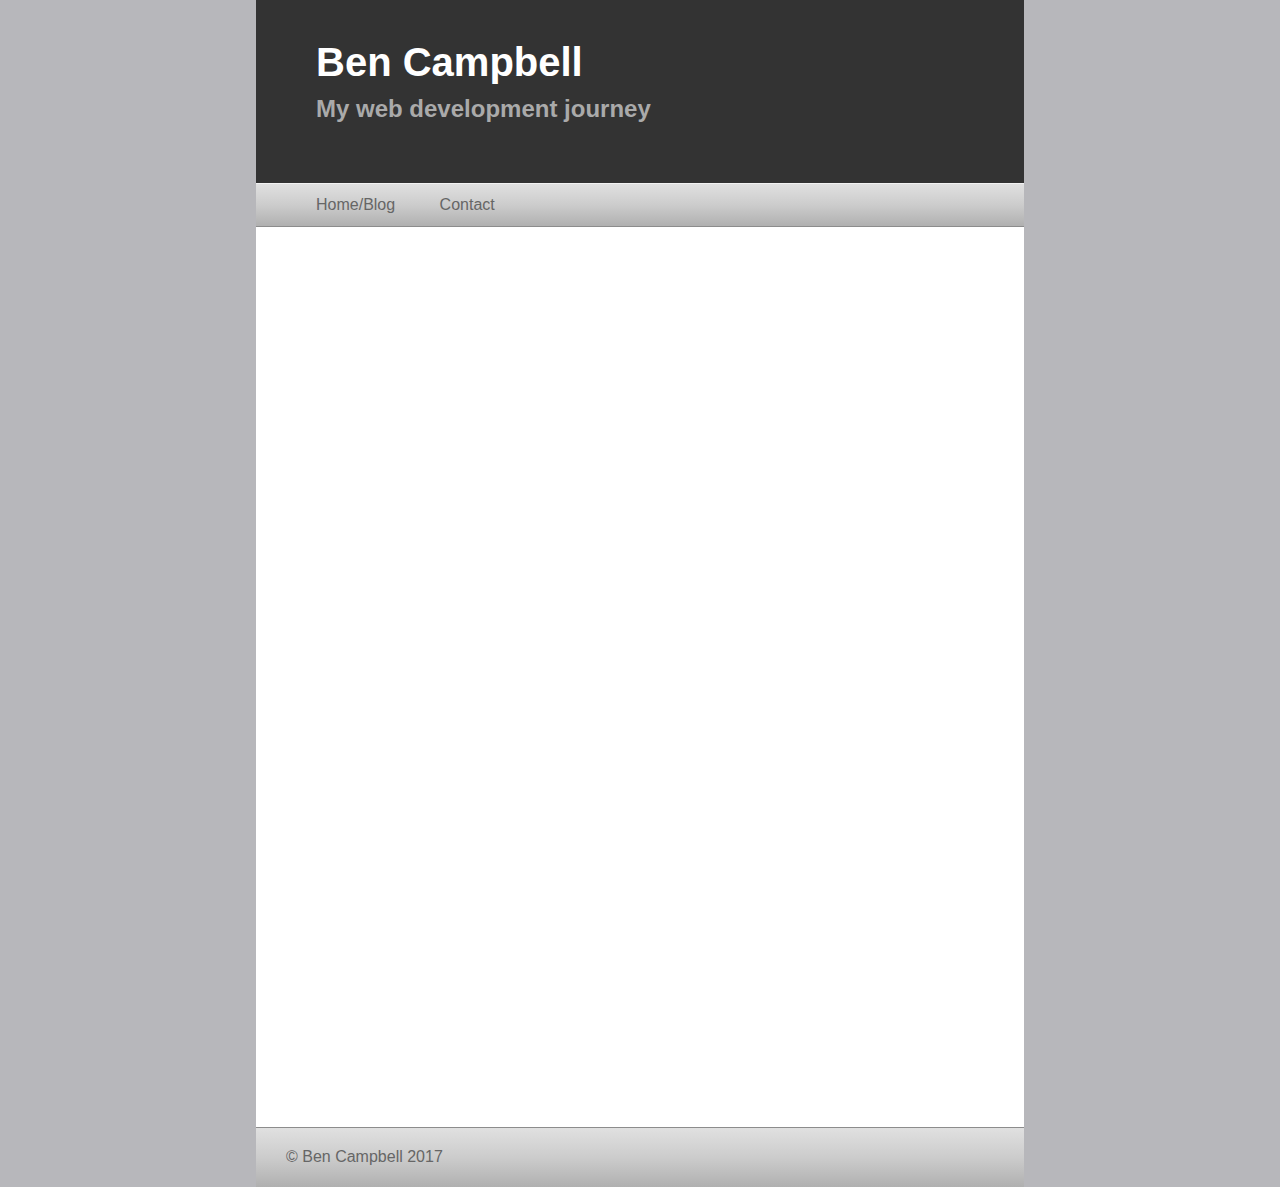
==== contact.html @ 7d6cd6bd "CSS changes" ====
<!DOCTYPE html>

<html>

<head>

	<title>Contact Me - Ben Campbell</title>

	<link href="style.css" rel="stylesheet" type="text/css">
	<meta name="viewport" content="width=device-width, initial-scale=1">
	
</head>

<body>

	<header>

		<h1>Ben Campbell</h1>

		<h2>My web development journey</h2>

	</header>

	<nav>
		<ul>
			<li><a href="index.html">Home/Blog</a></li>
			<li><a href="contact.html">Contact</a></li>
		</ul>
	</nav>

	<div id="main">

		<div id="leftside">

			<div class="content_box">
			
				<iframe height="593" allowtransparency="true" frameborder="0" scrolling="no" style="width:100%;border:none" src="https://bencampbell.wufoo.co.uk/embed/z1k8ughn0j24dwq/"></iframe>
				<div id="wuf-adv" style="font-family:inherit;font-size: small;color:#a7a7a7;text-align:center;display:block;"></div>

			</div>

		</div>

		<div id="rightside">

		</div>

	</div>

	<footer>

		<p class="copyright">&copy; Ben Campbell 2017</p>

		<!--<script src="https://ajax.googleapis.com/ajax/libs/jquery/3.2.1/jquery.min.js"></script>
		<script type="text/javascript" src="script.js"></script>-->

	</footer>

</body>

</html>
---- style.css ----
html {
	box-sizing: border-box;
	min-height: 101%;
    position: relative;
 }

* {
	font-family: "Lato", "Verdana", "Helvetica", sans-serif;
	margin: 0;
	padding: 0;
}

*, *:before, *:after {
	box-sizing: inherit;
}

body {
	margin: 0 0 60px; /* bottom = footer height */
}

header {
	background-color: #333;
	width: 100%;
}

h1 {
	color: white;
	font-size: 32px;
	padding-top: 30px;
	padding-left: 30px;
}

h2 {
	color: #aaa;
	font-size: 16px;
	padding-top: 5px;
	padding-bottom: 30px;
	padding-left: 30px;
}

nav ul {
	background: linear-gradient(#e0e0e0,#cccccc,#b0b0b0);
	border-top: 1px solid #f2f2f2;
    border-bottom: 1px solid #8c8c8c;
	list-style-type: none;
	padding-left: 10px;
	width: 100%;
}

nav li {
	display: inline;
}

nav li a {
	color: #666;
	display: inline-block;
	font-size: 16px;
	padding: 12px 20px 12px 20px;
	text-decoration: none;
}

nav li a:hover {
	color: black;
}

hr {
	border-color: #2db92d;
	margin-left: auto;
	margin-right: auto;
	opacity: 0.8;
	width: 90%;
}

#main a {
	color: #0066cc;
	text-decoration: none;
}

#main a:hover {
	text-decoration: underline;
}

#main a:visited {
	color: #551A8B;
}

#rightside {
		display: none;
}

#leftside {
	width: 100%;
}

.content_box {
	margin: auto;
	margin-top: 35px;
	padding: 15px;
	padding-bottom: 50px;
	width: 90%;
}

.post_header {
	font-size: 24px;
	font-weight: bold;
}

.post_date {
	color: #333;
	font-size: 16px;
}

.post {
	color: #4d4d4d;
	font-size: 16px;
}

footer {
	background: linear-gradient(#e0e0e0,#cccccc,#b0b0b0);
	bottom: 0;
	border-top: 1px solid #8c8c8c;
	height: 60px;
	left: 0;
	position: absolute;
    width: 100%;
}

.copyright {
	color: #666;
	font-size: 16px;
	padding-top: 20px;
	padding-left: 30px;
}


/* Desktop styling */


@media (min-width:1025px) {

	body {
		background-color: #b7b7bb;
		margin: 0 0 60px; /* bottom = footer height */
	}

	header {
		margin: auto;
		width: 60%;
	}

	h1 {
		font-size: 40px;
		padding-top: 40px;
		padding-left: 60px;
	}

	h2 {
		font-size: 24px;
		padding-top: 10px;
		padding-bottom: 60px;
		padding-left: 60px;
	}

	nav ul {
		margin: auto;
		padding-left: 40px;
		width: 60%;
	}

	nav li a {
		font-size: 16px;
		padding: 12px 20px 12px 20px;
	}

	#main {
		display: flex;
		margin: auto;
		min-height: 100vh;
		width: 60%;
	}

	#leftside {
		background-color: white;
		display: inline;
		float: left;
		width: 60%;
	}

	.content_box {
		margin-top: 20px;
		padding-bottom: 35px;
		width: 90%;
	}

	.post_header {
		font-size: 24px;
		font-weight: bold;
	}

	.post_date {
		font-size: 16px;
	}

	.post {
		font-size: 18px;
	}

	#rightside {
		background-color: white;
		display: inline;
		float: right;
		width: 40%;
	}

	.sidebar {
		border: 1px solid #8c8c8c;
		border-radius: 2px;
		margin-left: 25px;
		margin-top: 20px;
		padding: 15px;
		width: 90%;
	}

	.sidebar_header {
		font-size: 24px;
		font-weight: bold;
	}

	.sidebar ul {
		list-style-type: none;
		margin-top: 10px;
	}

	.sidebar ul li {
		padding: 3px;
	}	

	footer {
		width: 60%;
		left: 20%;
	}

}
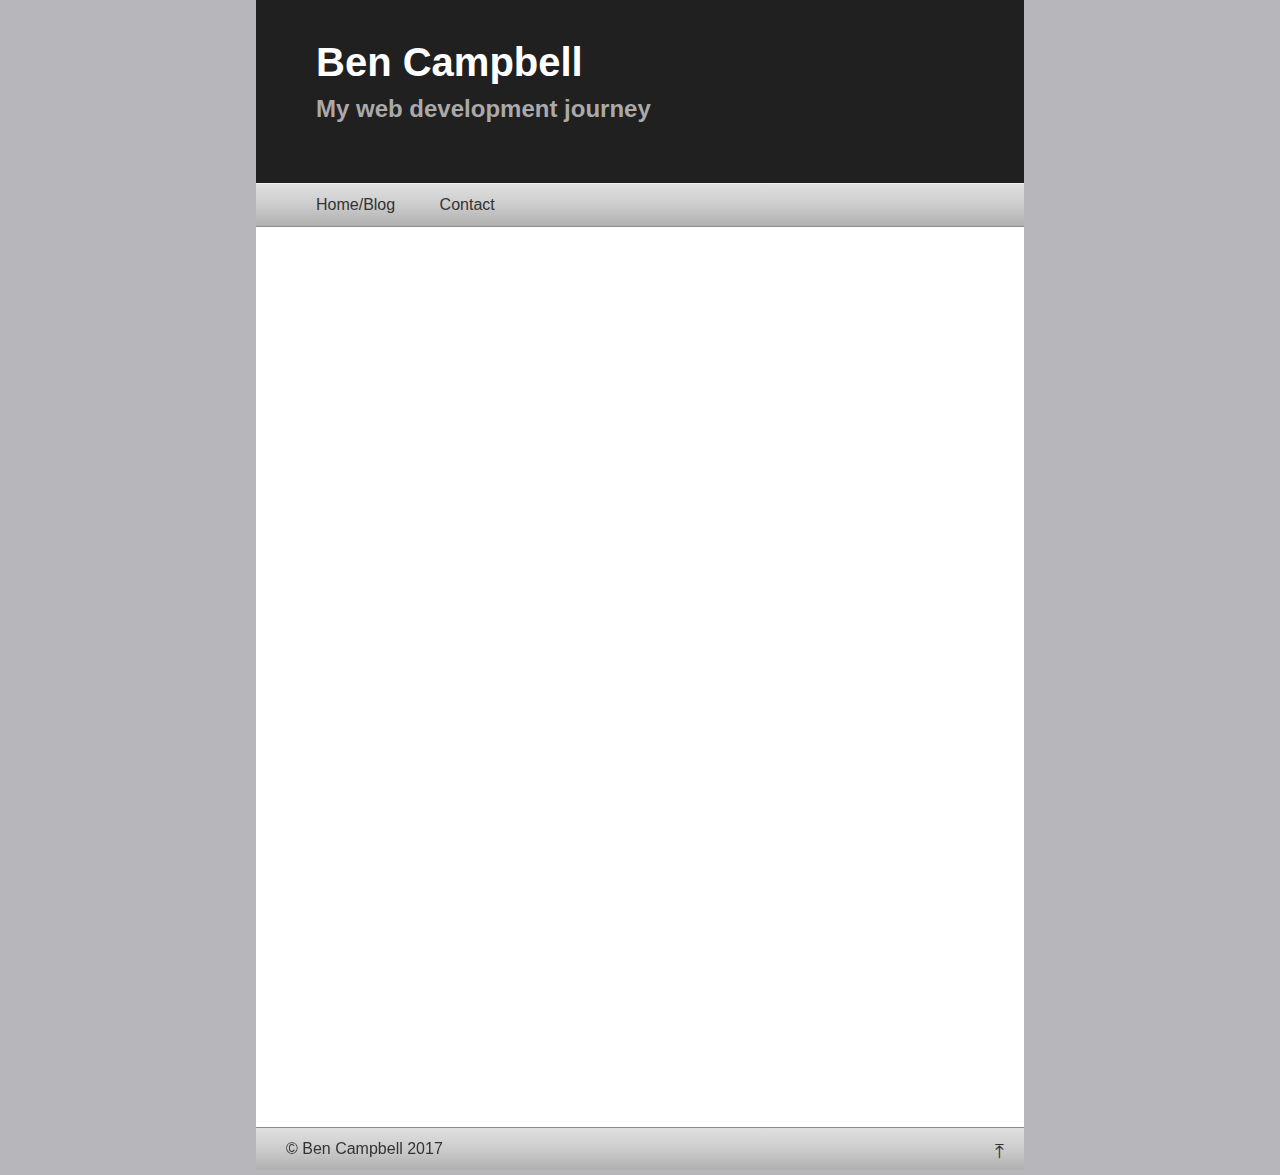
==== commit c9616620: "CSS changes" ====
--- a/contact.html
+++ b/contact.html
@@ -25,6 +25,7 @@
 		<ul>
 			<li><a href="index.html">Home/Blog</a></li>
 			<li><a href="contact.html">Contact</a></li>
+			<li><a id="bottom" href="#bottom">&DownArrowBar;</a></li>
 		</ul>
 	</nav>
 
@@ -49,10 +50,14 @@
 
 	<footer>
 
-		<p class="copyright">&copy; Ben Campbell 2017</p>
+		<ul>
+			<li><p class="copyright">&copy; Ben Campbell 2017</p></li>
+			<li><a id="top" href="#top">&UpArrowBar;</a></li>
+		</ul>
+		
 
-		<!--<script src="https://ajax.googleapis.com/ajax/libs/jquery/3.2.1/jquery.min.js"></script>
-		<script type="text/javascript" src="script.js"></script>-->
+		<script src="https://ajax.googleapis.com/ajax/libs/jquery/3.2.1/jquery.min.js"></script>
+		<script type="text/javascript" src="script.js"></script>
 
 	</footer>
 
--- a/style.css
+++ b/style.css
@@ -1,8 +1,12 @@
 html {
 	box-sizing: border-box;
-	min-height: 101%;
+	
     position: relative;
  }
+
+body {
+	background-color: #b7b7bb;
+}
 
 * {
 	font-family: "Lato", "Verdana", "Helvetica", sans-serif;
@@ -14,12 +18,8 @@
 	box-sizing: inherit;
 }
 
-body {
-	margin: 0 0 60px; /* bottom = footer height */
-}
-
 header {
-	background-color: #333;
+	background-color: #202020;
 	width: 100%;
 }
 
@@ -52,7 +52,7 @@
 }
 
 nav li a {
-	color: #666;
+	color: #333;
 	display: inline-block;
 	font-size: 16px;
 	padding: 12px 20px 12px 20px;
@@ -67,8 +67,15 @@
 	border-color: #2db92d;
 	margin-left: auto;
 	margin-right: auto;
-	opacity: 0.8;
 	width: 90%;
+}
+
+#bottom {
+	float: right;
+}
+
+#main {
+	background-color: white;
 }
 
 #main a {
@@ -94,7 +101,6 @@
 
 .content_box {
 	margin: auto;
-	margin-top: 35px;
 	padding: 15px;
 	padding-bottom: 50px;
 	width: 90%;
@@ -106,30 +112,40 @@
 }
 
 .post_date {
+	color: #141414;
+	font-size: 16px;
+}
+
+.post {
+	color: #202020;
+	font-size: 16px;
+}
+
+footer ul {
+	background: linear-gradient(#e0e0e0,#cccccc,#b0b0b0);
+	border-top: 1px solid #8c8c8c;
+	list-style-type: none;
+	padding-left: 10px;
+}
+
+footer li {
+	display: inline;
+}
+
+footer li a, footer li p {
 	color: #333;
-	font-size: 16px;
-}
-
-.post {
-	color: #4d4d4d;
-	font-size: 16px;
-}
-
-footer {
-	background: linear-gradient(#e0e0e0,#cccccc,#b0b0b0);
-	bottom: 0;
-	border-top: 1px solid #8c8c8c;
-	height: 60px;
-	left: 0;
-	position: absolute;
-    width: 100%;
-}
-
-.copyright {
-	color: #666;
-	font-size: 16px;
-	padding-top: 20px;
-	padding-left: 30px;
+	display: inline-block;
+	font-size: 16px;
+	padding: 12px 20px 12px 20px;
+	text-decoration: none;
+}
+
+footer li a:hover {
+	color: black;
+}
+
+#top {
+	float: right;
 }
 
 
@@ -140,7 +156,6 @@
 
 	body {
 		background-color: #b7b7bb;
-		margin: 0 0 60px; /* bottom = footer height */
 	}
 
 	header {
@@ -167,9 +182,8 @@
 		width: 60%;
 	}
 
-	nav li a {
-		font-size: 16px;
-		padding: 12px 20px 12px 20px;
+	#bottom {
+		display: none;
 	}
 
 	#main {
@@ -183,40 +197,25 @@
 		background-color: white;
 		display: inline;
 		float: left;
-		width: 60%;
+		width: 70%;
 	}
 
 	.content_box {
 		margin-top: 20px;
-		padding-bottom: 35px;
 		width: 90%;
-	}
-
-	.post_header {
-		font-size: 24px;
-		font-weight: bold;
-	}
-
-	.post_date {
-		font-size: 16px;
-	}
-
-	.post {
-		font-size: 18px;
 	}
 
 	#rightside {
 		background-color: white;
 		display: inline;
 		float: right;
-		width: 40%;
+		width: 30%;
 	}
 
 	.sidebar {
 		border: 1px solid #8c8c8c;
-		border-radius: 2px;
-		margin-left: 25px;
-		margin-top: 20px;
+		margin: auto;
+		margin-top: 35px;
 		padding: 15px;
 		width: 90%;
 	}
@@ -236,8 +235,12 @@
 	}	
 
 	footer {
-		width: 60%;
-		left: 20%;
+		margin: auto;
+		width: 60%;
+	}
+
+	#top {
+		font-size: 20px;
 	}
 
 }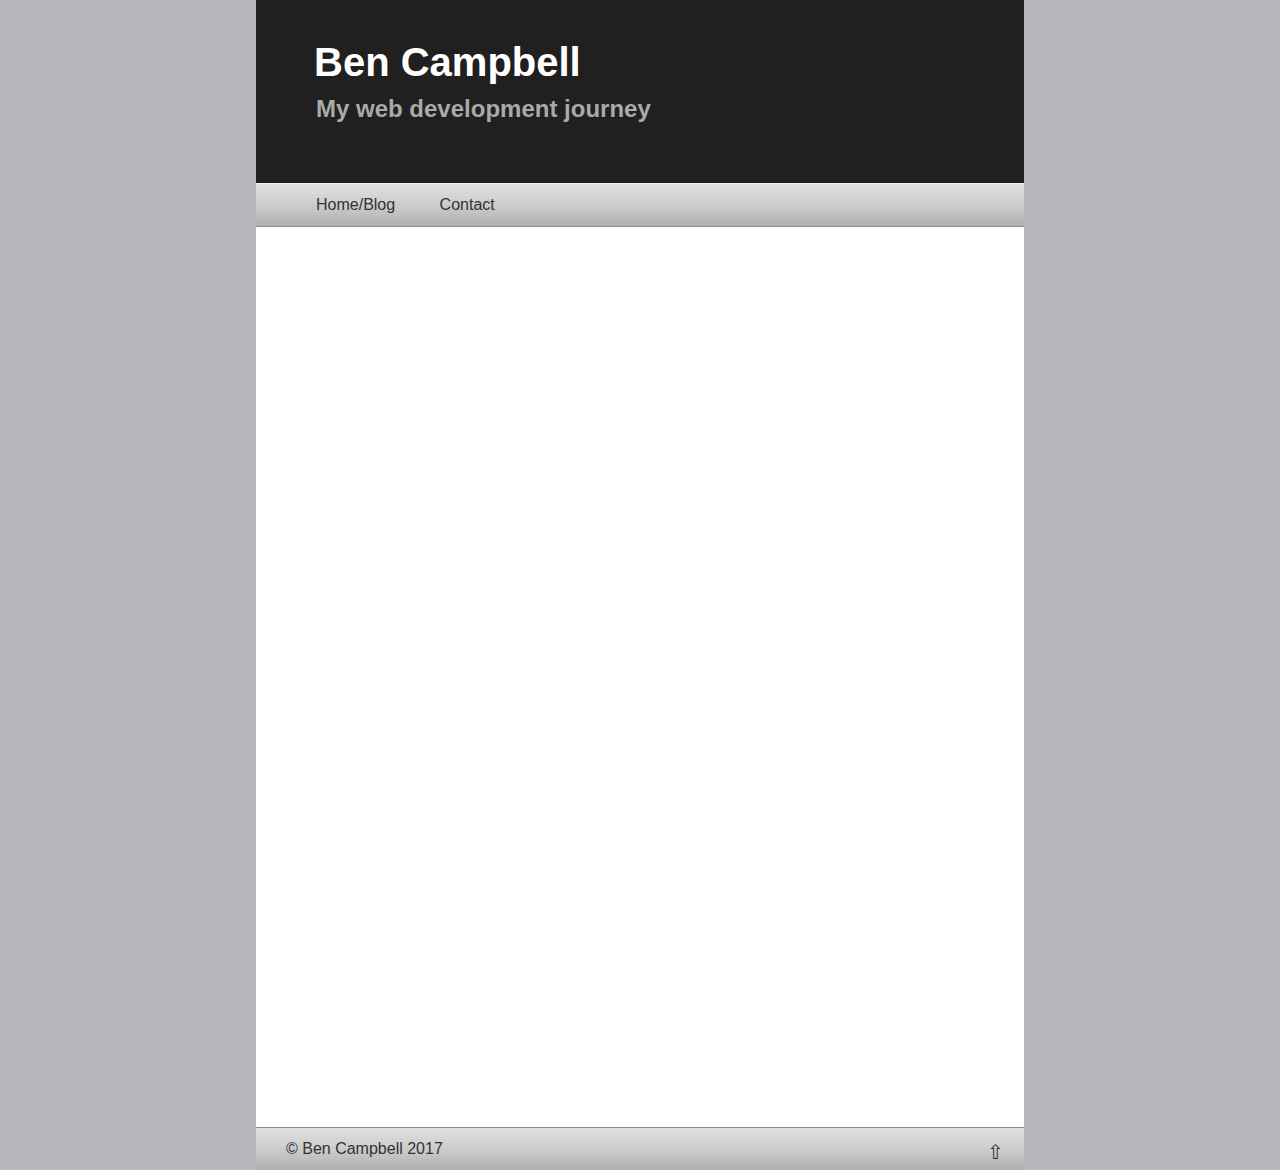
==== commit 86fa2a88: "update" ====
--- a/contact.html
+++ b/contact.html
@@ -5,27 +5,23 @@
 <head>
 
 	<title>Contact Me - Ben Campbell</title>
-
+	<meta name="viewport" content="width=device-width, initial-scale=1">
 	<link href="style.css" rel="stylesheet" type="text/css">
-	<meta name="viewport" content="width=device-width, initial-scale=1">
 	
 </head>
 
 <body>
 
 	<header>
-
 		<h1>Ben Campbell</h1>
-
 		<h2>My web development journey</h2>
-
 	</header>
 
 	<nav>
 		<ul>
 			<li><a href="index.html">Home/Blog</a></li>
 			<li><a href="contact.html">Contact</a></li>
-			<li><a id="bottom" href="#bottom">&DownArrowBar;</a></li>
+			<li><a id="bottom" href="#bottom">&#8681;</a></li>
 		</ul>
 	</nav>
 
@@ -34,31 +30,23 @@
 		<div id="leftside">
 
 			<div class="content_box">
-			
 				<iframe height="593" allowtransparency="true" frameborder="0" scrolling="no" style="width:100%;border:none" src="https://bencampbell.wufoo.co.uk/embed/z1k8ughn0j24dwq/"></iframe>
 				<div id="wuf-adv" style="font-family:inherit;font-size: small;color:#a7a7a7;text-align:center;display:block;"></div>
-
 			</div>
-
-		</div>
-
-		<div id="rightside">
 
 		</div>
 
 	</div>
 
 	<footer>
-
 		<ul>
 			<li><p class="copyright">&copy; Ben Campbell 2017</p></li>
-			<li><a id="top" href="#top">&UpArrowBar;</a></li>
+			<li><a id="top" href="#top">&#8679;</a></li>
 		</ul>
 		
 
 		<script src="https://ajax.googleapis.com/ajax/libs/jquery/3.2.1/jquery.min.js"></script>
 		<script type="text/javascript" src="script.js"></script>
-
 	</footer>
 
 </body>
--- a/style.css
+++ b/style.css
@@ -1,11 +1,11 @@
 html {
 	box-sizing: border-box;
-	
+	min-height: 101%;
     position: relative;
  }
 
 body {
-	background-color: #b7b7bb;
+	background-color: #b0b0b0;
 }
 
 * {
@@ -27,7 +27,7 @@
 	color: white;
 	font-size: 32px;
 	padding-top: 30px;
-	padding-left: 30px;
+	padding-left: 28px;
 }
 
 h2 {
@@ -67,11 +67,12 @@
 	border-color: #2db92d;
 	margin-left: auto;
 	margin-right: auto;
-	width: 90%;
+	width: 94%;
 }
 
 #bottom {
 	float: right;
+	padding-bottom: 0px;
 }
 
 #main {
@@ -92,18 +93,20 @@
 }
 
 #rightside {
-		display: none;
+	display: none;
 }
 
 #leftside {
+	background-color: white;
 	width: 100%;
 }
 
 .content_box {
 	margin: auto;
-	padding: 15px;
-	padding-bottom: 50px;
-	width: 90%;
+	padding: 10px;
+	padding-top: 35px;
+	padding-bottom: 40px;
+	width: 96%;
 }
 
 .post_header {
@@ -146,67 +149,50 @@
 
 #top {
 	float: right;
-}
-
-
-/* Desktop styling */
-
-
-@media (min-width:1025px) {
-
-	body {
-		background-color: #b7b7bb;
-	}
-
+	padding-bottom: 0px;
+}
+
+
+/* Tablet styling */
+
+
+@media (min-width: 768px) {
 	header {
 		margin: auto;
-		width: 60%;
 	}
 
 	h1 {
 		font-size: 40px;
-		padding-top: 40px;
-		padding-left: 60px;
+		padding-top: 30px;
+		padding-left: 38px;
 	}
 
 	h2 {
 		font-size: 24px;
 		padding-top: 10px;
-		padding-bottom: 60px;
-		padding-left: 60px;
+		padding-bottom: 50px;
+		padding-left: 40px;
 	}
 
 	nav ul {
 		margin: auto;
-		padding-left: 40px;
-		width: 60%;
-	}
-
-	#bottom {
-		display: none;
+		padding-left: 20px;
 	}
 
 	#main {
 		display: flex;
 		margin: auto;
 		min-height: 100vh;
-		width: 60%;
+		width: 100%;
 	}
 
 	#leftside {
-		background-color: white;
 		display: inline;
 		float: left;
 		width: 70%;
 	}
 
-	.content_box {
-		margin-top: 20px;
-		width: 90%;
-	}
-
 	#rightside {
-		background-color: white;
 		display: inline;
 		float: right;
 		width: 30%;
@@ -217,7 +203,7 @@
 		margin: auto;
 		margin-top: 35px;
 		padding: 15px;
-		width: 90%;
+		width: 86%;
 	}
 
 	.sidebar_header {
@@ -232,7 +218,56 @@
 
 	.sidebar ul li {
 		padding: 3px;
-	}	
+	}
+}
+
+
+/* Desktop styling */
+
+
+@media (min-width: 1025px) {
+	body {
+		background-color: #b7b7bb;
+	}
+
+	header {
+		width: 60%;
+	}
+
+	h1 {
+		padding-top: 40px;
+		padding-left: 58px;
+	}
+
+	h2 {
+		padding-bottom: 60px;
+		padding-left: 60px;
+	}
+
+	nav ul {
+		padding-left: 40px;
+		width: 60%;
+	}
+
+	hr {
+		width: 90%;
+	}
+
+	#bottom {
+		display: none;
+	}
+
+	#main {
+		width: 60%;
+	}
+
+	.content_box {
+		width: 90%;
+	}
+
+	.sidebar {
+		width: 90%;
+	}
 
 	footer {
 		margin: auto;
@@ -242,5 +277,4 @@
 	#top {
 		font-size: 20px;
 	}
-
 }